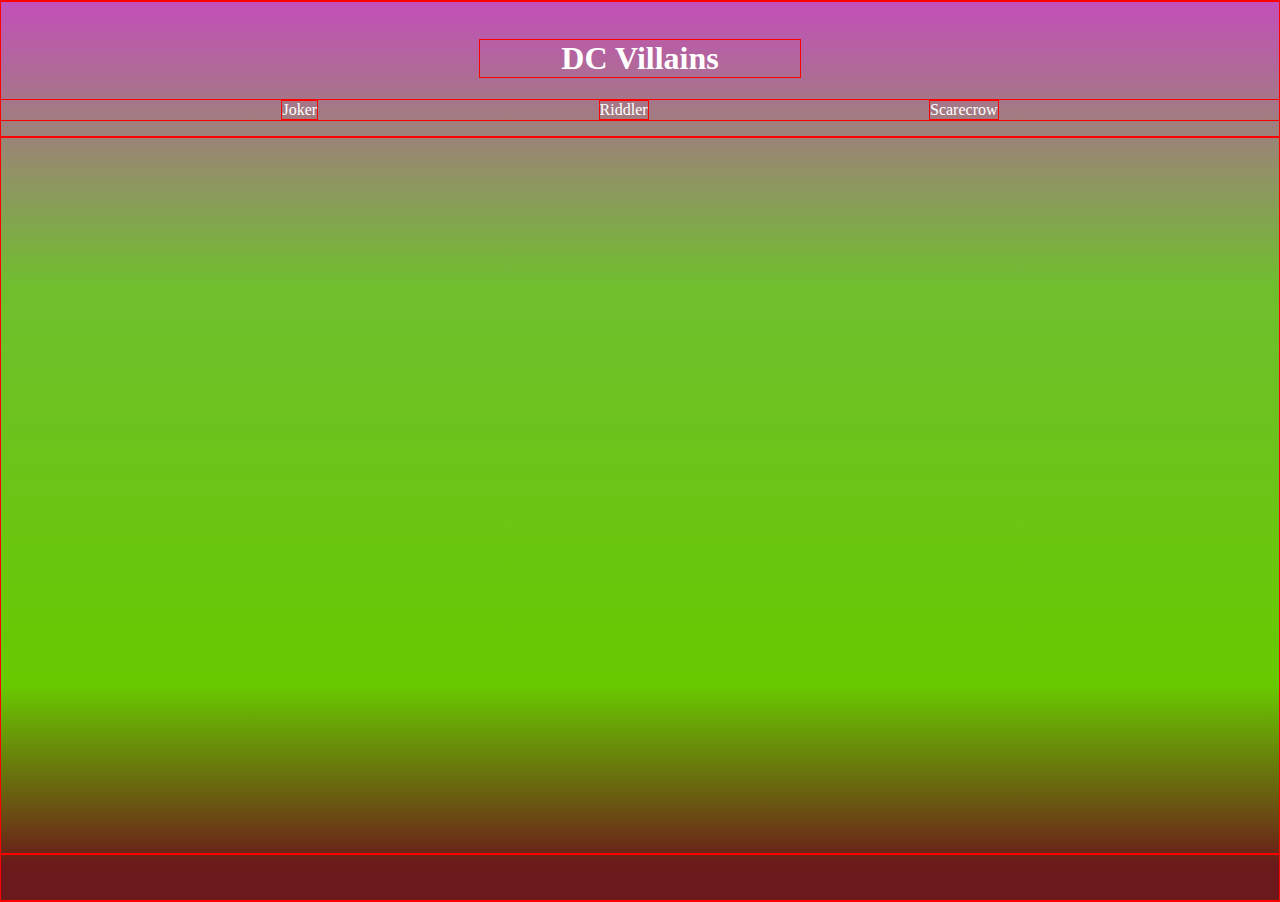
==== index.html @ 8742b87e "Base design of website has been added." ====
<!DOCTYPE html>
<html lang="en">
    <head>
        <meta charset="UTF-8">
        <meta http-equiv="X-UA-Compatible" content="IE=edge">
        <meta name="viewport" content="width=device-width, initial-scale=1.0">
        <title>DC Villains</title>
        <link rel="stylesheet" href="sources/style.css">
    </head>
    <body class="main">
        <div class="header">
            <h1>DC Villains</h1>
            <div class="villains">
                <div class="joker">
                    <a href="joker.html">Joker</a>
                </div>
                <div class="riddler">
                    <a href="riddler.html">Riddler</a>
                </div>
                <div class="scarecrow">
                    <a href="scarecrow.html">Scarecrow</a>
                </div>
            </div>
        </div>

        <div class="bodycontent">









        </div>






        <div class="footer"></div>
        <script src="sources/code.js"></script>
    </body>
</html>
---- sources/style.css ----
.main {
    display: flex;
    flex-direction: column;
    margin: 0;
    align-items: center;
    border: 1px red solid;
    height: 100vh;
    color: white;
    /* Permalink - use to edit and share this gradient: https://colorzilla.com/gradient-editor/#c44eba+0,6fbf2d+32,68c900+76,6b191b+96 */
    background: #c44eba; /* Old browsers */
    background: -moz-linear-gradient(top,  #c44eba 0%, #6fbf2d 32%, #68c900 76%, #6b191b 96%); /* FF3.6-15 */
    background: -webkit-linear-gradient(top,  #c44eba 0%,#6fbf2d 32%,#68c900 76%,#6b191b 96%); /* Chrome10-25,Safari5.1-6 */
    background: linear-gradient(to bottom,  #c44eba 0%,#6fbf2d 32%,#68c900 76%,#6b191b 96%); /* W3C, IE10+, FF16+, Chrome26+, Opera12+, Safari7+ */
    filter: progid:DXImageTransform.Microsoft.gradient( startColorstr='#c44eba', endColorstr='#6b191b',GradientType=0 ); /* IE6-9 */

}

    .header {
        border: 1px red solid;
        height: 15%;
        width: 100%;
        display: flex;
        justify-content: center;
        align-items: center;
        flex-direction: column;
        /* background-color: rgb(80, 46, 80); */
    }

        h1 {
            border: 1px red solid;
            width: 25%;
            text-align: center;
        }    
    
        .villains {
            border: 1px red solid;
            display: flex;
            width: 100%;
            justify-content: space-evenly;
        }

            a {
                text-decoration: none;
                color: white;
            }

            .joker {
                border: 1px red solid;
            }

            .riddler {
                border: 1px red solid;
            }

            .scarecrow {
                border: 1px red solid;
            }

    .bodycontent {
        border: 1px red solid;
        height: 80%;
        width: 100%;
        /* background-color: rgb(88, 238, 88); */
    }

    .footer {
        border: 1px red solid;
        height: 5%;
        width: 100%;
        /* background-color: #8C4A3B; */
    }
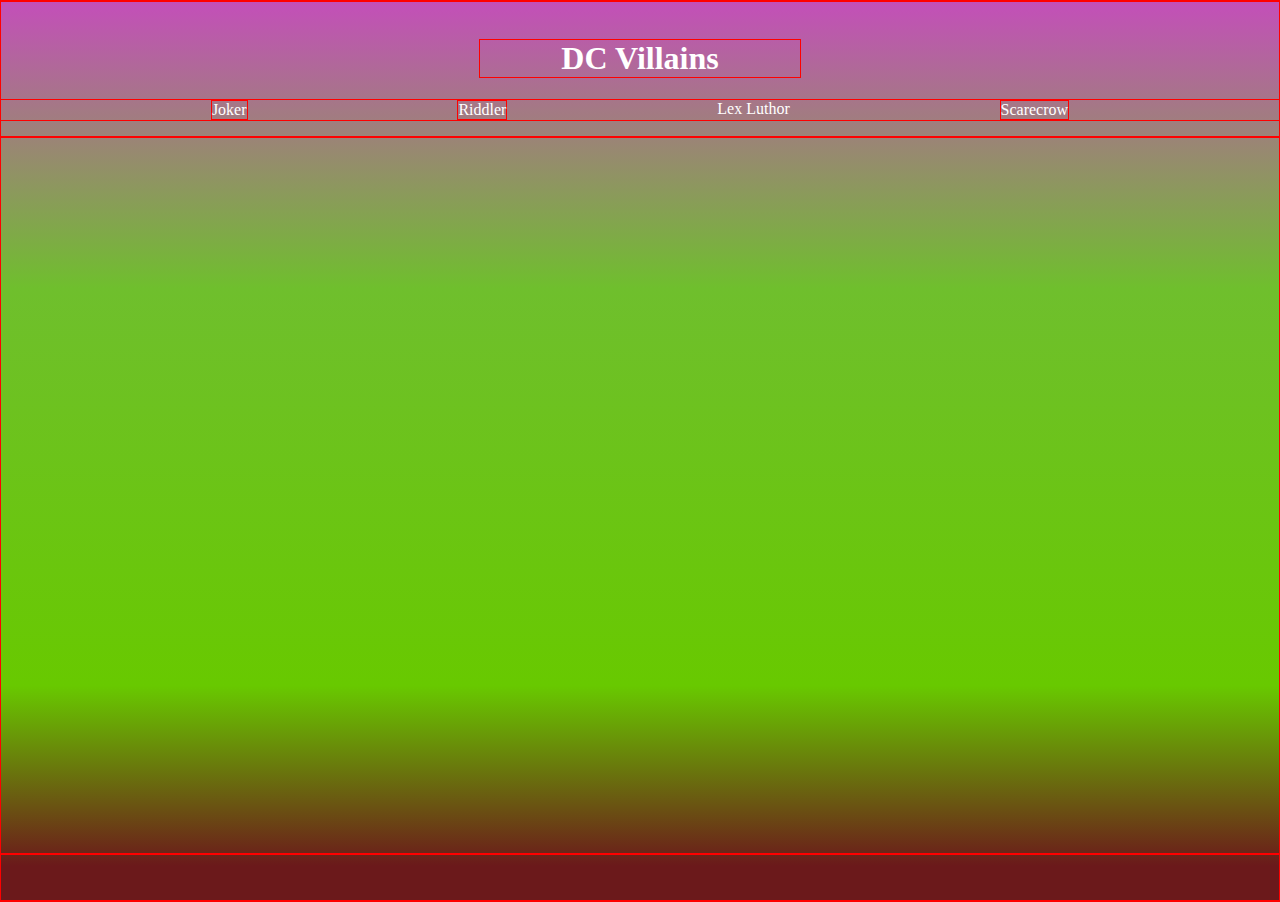
==== commit 246e370c: "updated website with more functionality" ====
--- a/index.html
+++ b/index.html
@@ -17,6 +17,9 @@
                 <div class="riddler">
                     <a href="riddler.html">Riddler</a>
                 </div>
+                <div class="lex">
+                    <a href="lex.html">Lex Luthor</a>
+                </div>
                 <div class="scarecrow">
                     <a href="scarecrow.html">Scarecrow</a>
                 </div>
@@ -25,7 +28,7 @@
 
         <div class="bodycontent">
 
-
+            
 
 
 
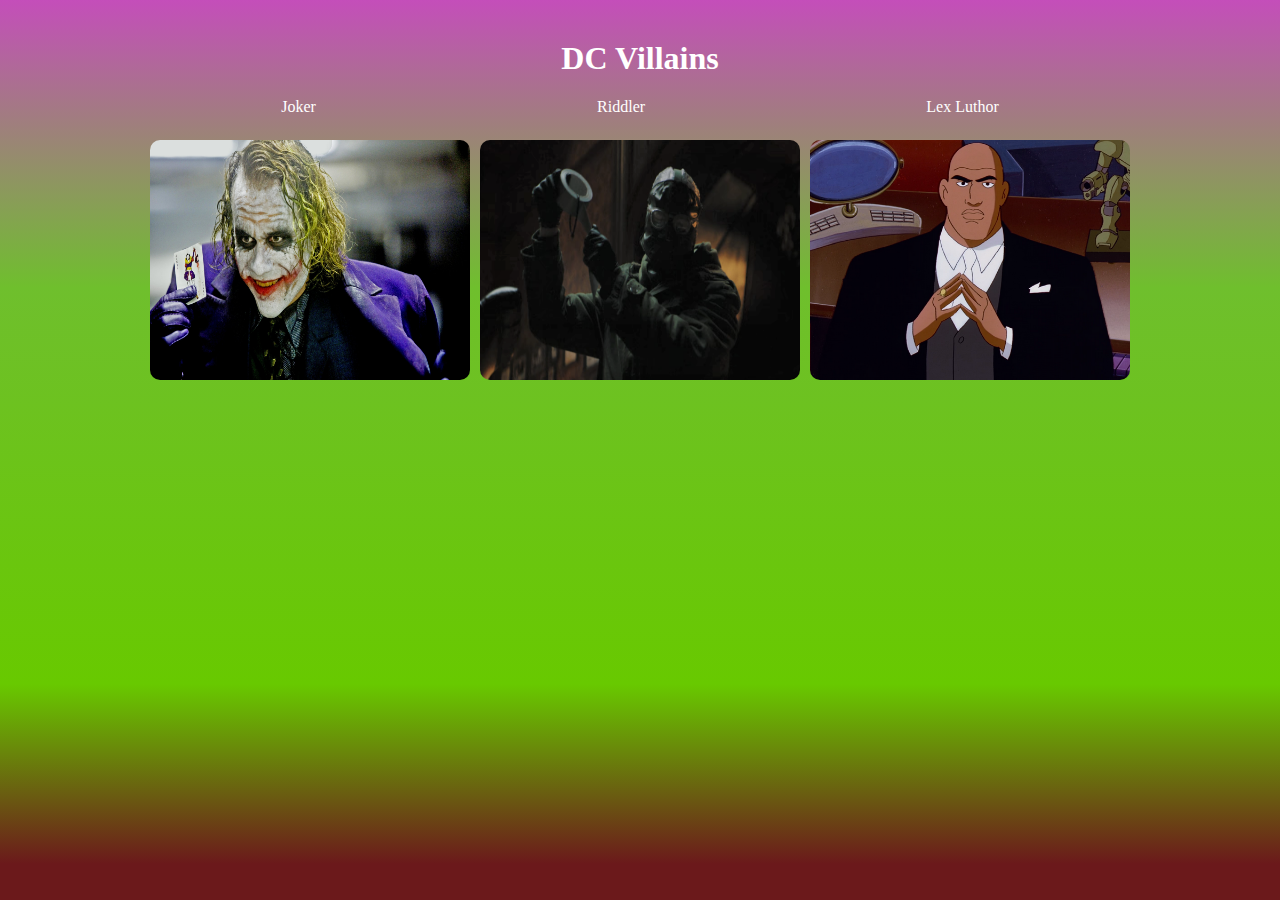
==== commit 04e757a4: "Mostly finished website showcasing a few DC villains." ====
--- a/index.html
+++ b/index.html
@@ -14,20 +14,27 @@
                 <div class="joker">
                     <a href="joker.html">Joker</a>
                 </div>
+                    
                 <div class="riddler">
                     <a href="riddler.html">Riddler</a>
                 </div>
+                    
                 <div class="lex">
                     <a href="lex.html">Lex Luthor</a>
                 </div>
-                <div class="scarecrow">
+                    
+                <!-- <div class="scarecrow">
                     <a href="scarecrow.html">Scarecrow</a>
-                </div>
+                </div> -->
             </div>
         </div>
 
         <div class="bodycontent">
-
+            <div class="villainprofiles">
+                <img src="img/joker-profile.png" class="jprofile">
+                <img src="img/riddler-profile.png" class="rprofile">
+                <img src="img/lex-profile.png" class="lprofile">
+            </div>
             
 
 
--- a/sources/style.css
+++ b/sources/style.css
@@ -3,7 +3,7 @@
     flex-direction: column;
     margin: 0;
     align-items: center;
-    border: 1px red solid;
+    /* border: 1px red solid; */
     height: 100vh;
     color: white;
     /* Permalink - use to edit and share this gradient: https://colorzilla.com/gradient-editor/#c44eba+0,6fbf2d+32,68c900+76,6b191b+96 */
@@ -16,7 +16,7 @@
 }
 
     .header {
-        border: 1px red solid;
+        /* border: 1px red solid; */
         height: 15%;
         width: 100%;
         display: flex;
@@ -27,13 +27,13 @@
     }
 
         h1 {
-            border: 1px red solid;
+            /* border: 1px red solid; */
             width: 25%;
             text-align: center;
         }    
     
         .villains {
-            border: 1px red solid;
+            /* border: 1px red solid; */
             display: flex;
             width: 100%;
             justify-content: space-evenly;
@@ -45,26 +45,53 @@
             }
 
             .joker {
-                border: 1px red solid;
+                /* border: 1px red solid; */
             }
 
             .riddler {
-                border: 1px red solid;
+                /* border: 1px red solid; */
+            }
+
+            .lex {
+                /* border: 1px red solid;  */
             }
 
             .scarecrow {
-                border: 1px red solid;
+                /* border: 1px red solid; */
             }
 
     .bodycontent {
-        border: 1px red solid;
+        /* border: 1px red solid; */
         height: 80%;
         width: 100%;
         /* background-color: rgb(88, 238, 88); */
     }
 
+        .villainprofiles {
+            display: flex;
+            justify-content: center;
+        }
+
+            .jprofile {
+                width: 25%;
+                margin: 5px;
+                border-radius: 10px;
+            }
+
+            .rprofile {
+                width: 25%;
+                margin: 5px;
+                border-radius: 10px;
+            }
+
+            .lprofile {
+                width: 25%;
+                margin: 5px;
+                border-radius: 10px;
+            }
+
     .footer {
-        border: 1px red solid;
+        /* border: 1px red solid; */
         height: 5%;
         width: 100%;
         /* background-color: #8C4A3B; */
